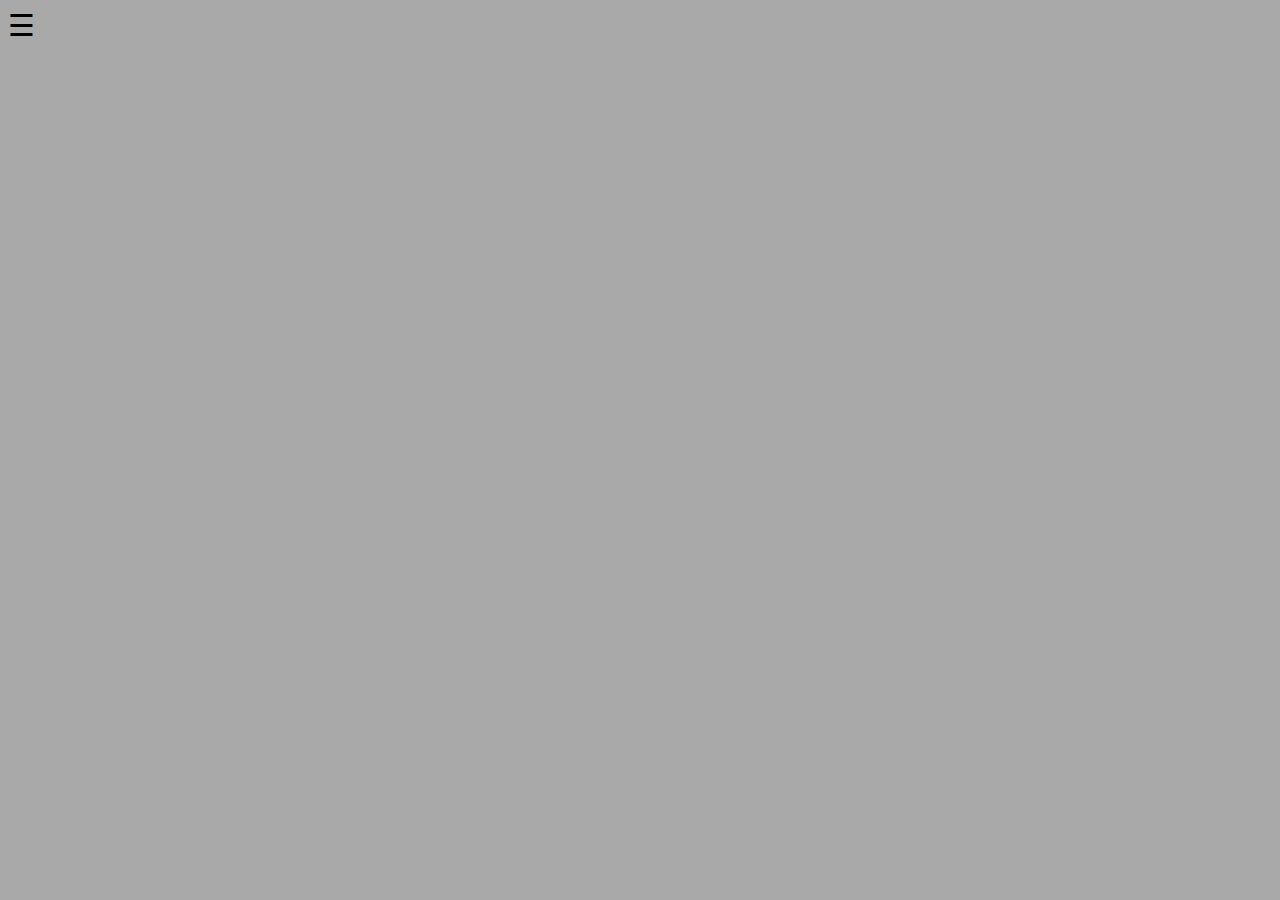
==== feed.html @ a5ab5d33 "feed'n profile" ====
<!DOCTYPE html>
<html lang="en">

<head>
    <meta charset="UTF-8">
    <meta http-equiv="X-UA-Compatible" content="IE=edge">
    <meta name="viewport" content="width=device-width, initial-scale=1.0">
    <title>home page</title>
    <link rel="stylesheet" href="assets/css/feed.css">
    <link rel="stylesheet" href="javascript.js">

</head>

<body>

    <div id="mySidenav" class="sidenav">
        <a href="javascript:void(0)" class="closebtn" onclick="closeNav()">&times;</a>
        <div class="profilepic">
            <img src="https://fiverr-res.cloudinary.com/images/q_auto,f_auto/gigs/132497889/original/2221ea727adf0359af4774e637d2e769938a283e/create-a-personal-minimalist-profile-picture-or-banner.png" 
            width=110px;alt="">
            </div>
        <a href="feed.html">home</a>
        <a href="#">Services</a>
        <a href="profile.html">profile</a>
        <a href="info.html">about us</a>
        <a href="login.html">log uit</a>
      </div>
      
      <div id="main">
        <span style="font-size:30px;cursor:pointer" onclick="openNav()">&#9776; </span>
      </div>
      
      <script>
      function openNav() {
        document.getElementById("mySidenav").style.width = "250px";
        document.getElementById("main").style.marginLeft = "250px";
        document.body.style.backgroundColor = "rgba(0,0,0,0.4)";
      }
      
      function closeNav() {
        document.getElementById("mySidenav").style.width = "0";
        document.getElementById("main").style.marginLeft= "0";
        document.body.style.backgroundColor = "white";
      }
      </script>

</body>
---- assets/css/feed.css ----
body {
    background-color: darkgrey;
  
  }

.profilepic{
position: relative;
margin-left: 30px;
margin-top: 40px; 
}

.sidenav {
  height: 100%;
  width: 0;
  position: fixed;
  z-index: 1;
  top: 0;
  left: 0;
  background-color: #111;
  overflow-x: hidden;
  transition: 0.5s;
  padding-top: 60px;
}

.sidenav a {
  padding: 8px 8px 8px 32px;
  text-decoration: none;
  font-size: 25px;
  color: #818181;
  display: block;
  transition: 0.3s;
}

.sidenav a:hover {
  color: #f1f1f1;
}

.sidenav .closebtn {
  position: absolute;
  top: 0;
  right: 25px;
  font-size: 36px;
  margin-left: 50px;
}
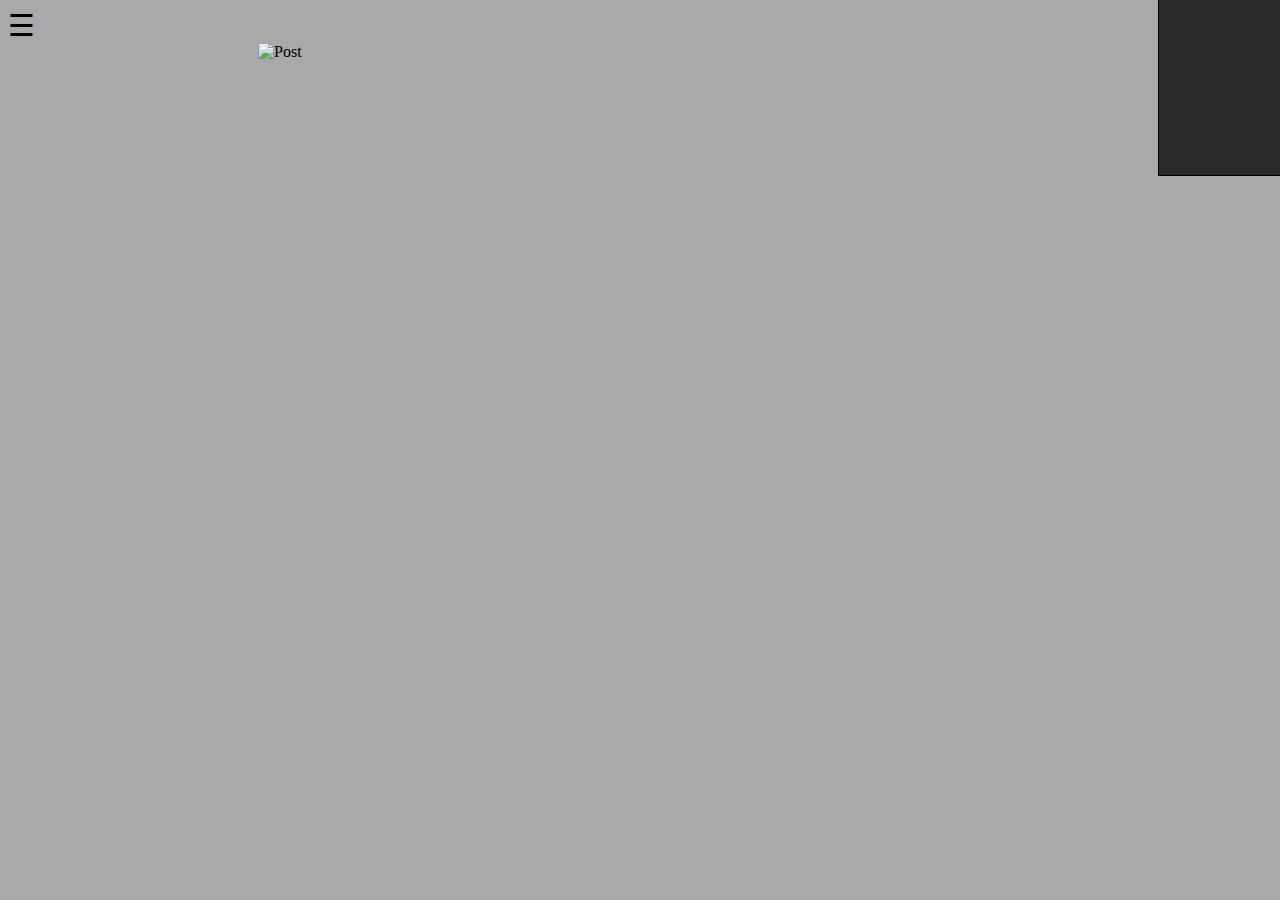
==== commit 39a53af4: "feed page" ====
--- a/feed.html
+++ b/feed.html
@@ -16,8 +16,8 @@
     <div id="mySidenav" class="sidenav">
         <a href="javascript:void(0)" class="closebtn" onclick="closeNav()">&times;</a>
         <div class="profilepic">
-            <img src="https://fiverr-res.cloudinary.com/images/q_auto,f_auto/gigs/132497889/original/2221ea727adf0359af4774e637d2e769938a283e/create-a-personal-minimalist-profile-picture-or-banner.png" 
-            width=110px;alt="">
+            <a href="profile.html"><img src="https://fiverr-res.cloudinary.com/images/q_auto,f_auto/gigs/132497889/original/2221ea727adf0359af4774e637d2e769938a283e/create-a-personal-minimalist-profile-picture-or-banner.png" 
+            href="profile.html" width=110px;alt=""></a>
             </div>
         <a href="feed.html">home</a>
         <a href="#">Services</a>
@@ -44,5 +44,15 @@
       }
       </script>
 
-</body>
+      <div class="box2">
+        <img src="https://www.adorama.com/alc/wp-content/uploads/2018/11/landscape-photography-tips-yosemite-valley-feature.jpg" 
+        alt="Post" />
+      </div>
+      <div class="box">
 
+      </div>
+      
+
+      
+        </body>
+
--- a/assets/css/feed.css
+++ b/assets/css/feed.css
@@ -43,3 +43,17 @@
   font-size: 36px;
   margin-left: 50px;
 }
+
+
+.box {
+  width: 199px;
+  height: 650px;
+  border: 1px solid black;
+  background-color: rgb(43, 41, 41);
+  padding: 20px;
+  margin-left: 1150px;
+  margin-top: -577px;
+}
+.box2 {
+  margin-left: 250px;
+}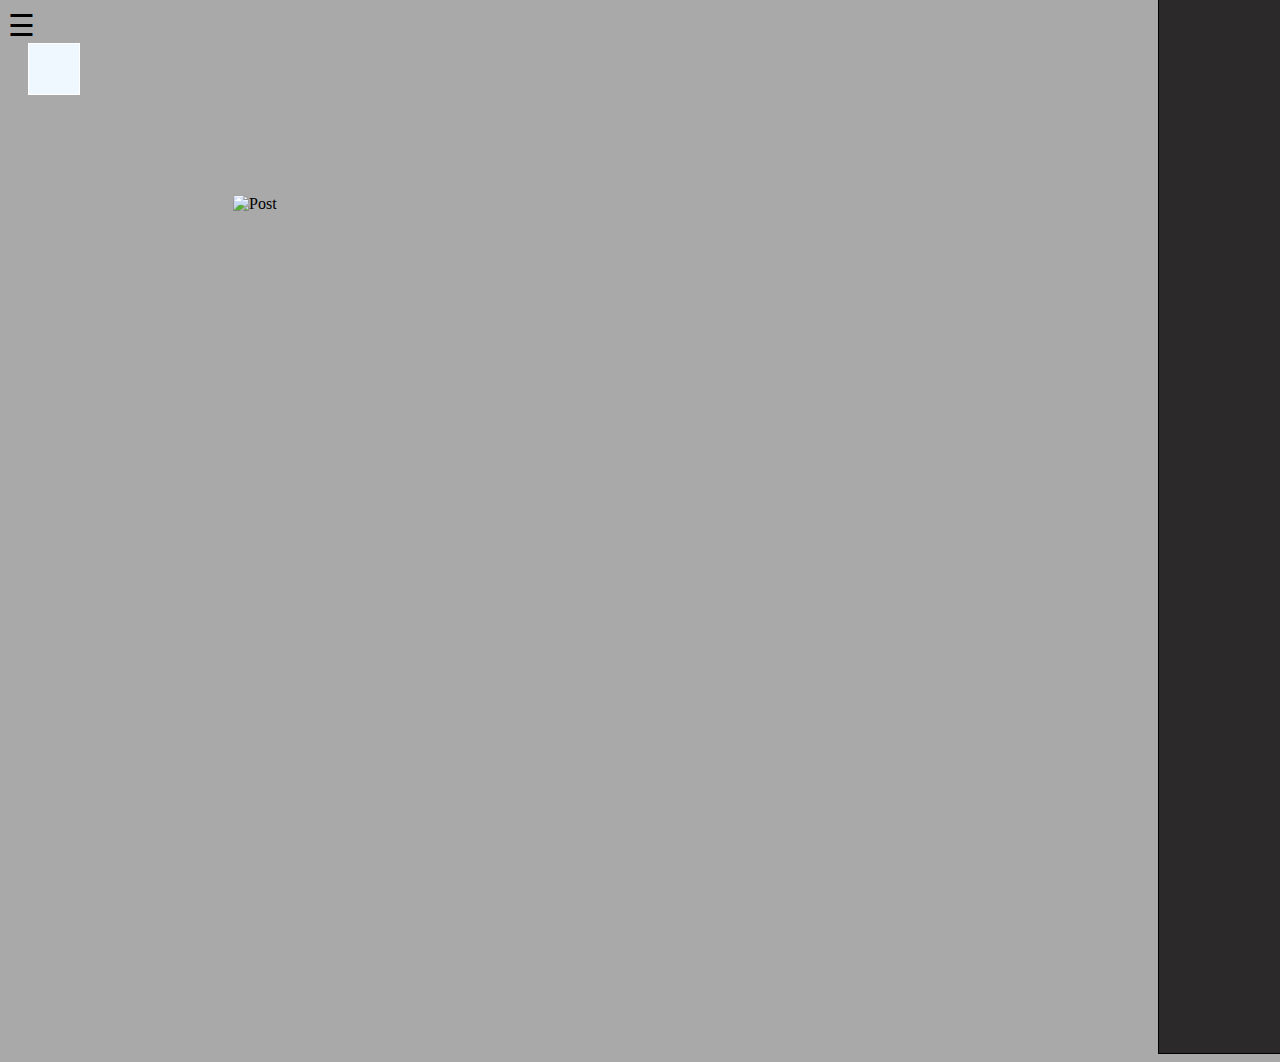
==== commit c0d593ae: "feed post" ====
--- a/feed.html
+++ b/feed.html
@@ -43,7 +43,9 @@
         document.body.style.backgroundColor = "white";
       }
       </script>
-
+    <div class="whitebox">
+        
+    </div>
       <div class="box2">
         <img src="https://www.adorama.com/alc/wp-content/uploads/2018/11/landscape-photography-tips-yosemite-valley-feature.jpg" 
         alt="Post" />
--- a/assets/css/feed.css
+++ b/assets/css/feed.css
@@ -47,13 +47,21 @@
 
 .box {
   width: 199px;
-  height: 650px;
+  height: 1500px;
   border: 1px solid black;
   background-color: rgb(43, 41, 41);
   padding: 20px;
   margin-left: 1150px;
-  margin-top: -577px;
+  margin-top: -701px;
 }
 .box2 {
-  margin-left: 250px;
+  margin-left: 225px;
+  margin-top: 100px;
+}
+.whitebox {
+  border: 1px solid white;
+  background-color: aliceblue;
+  margin-left: 20px;
+  width: 50px;
+  height: 50px;
 }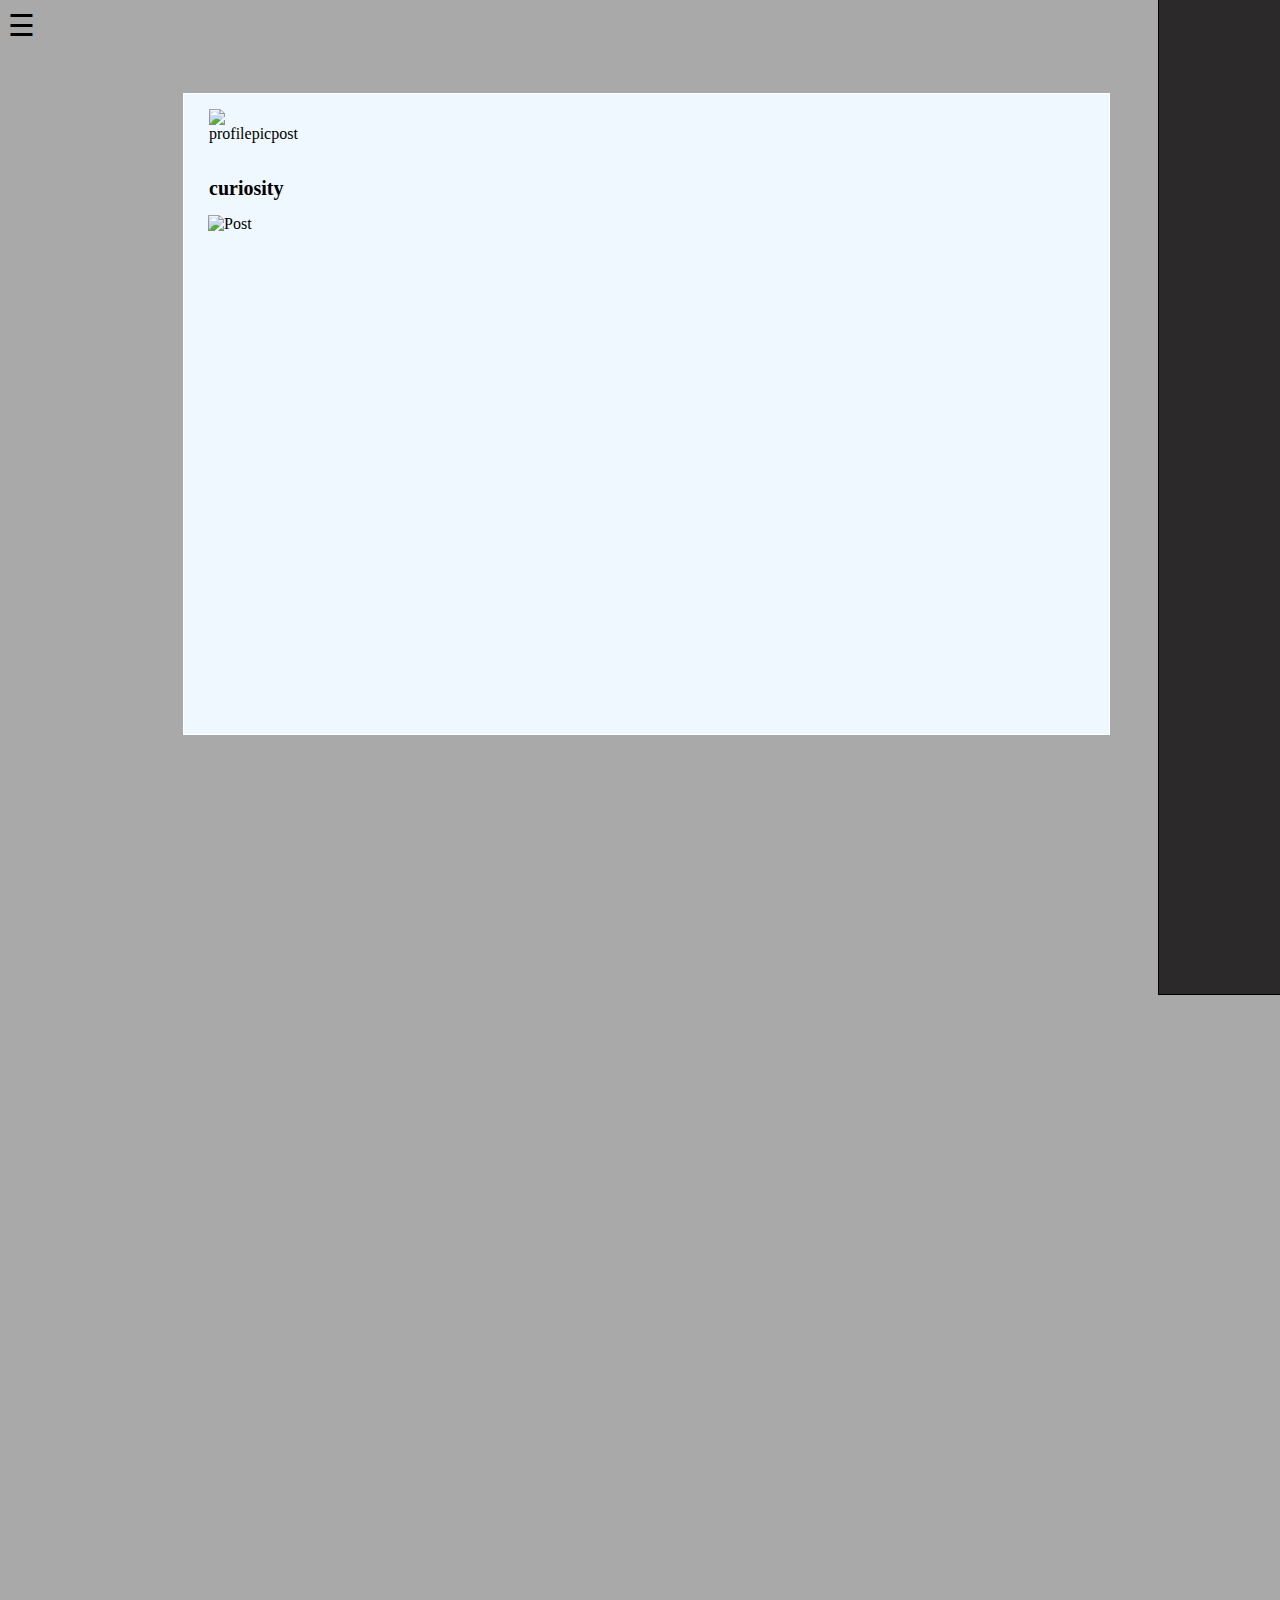
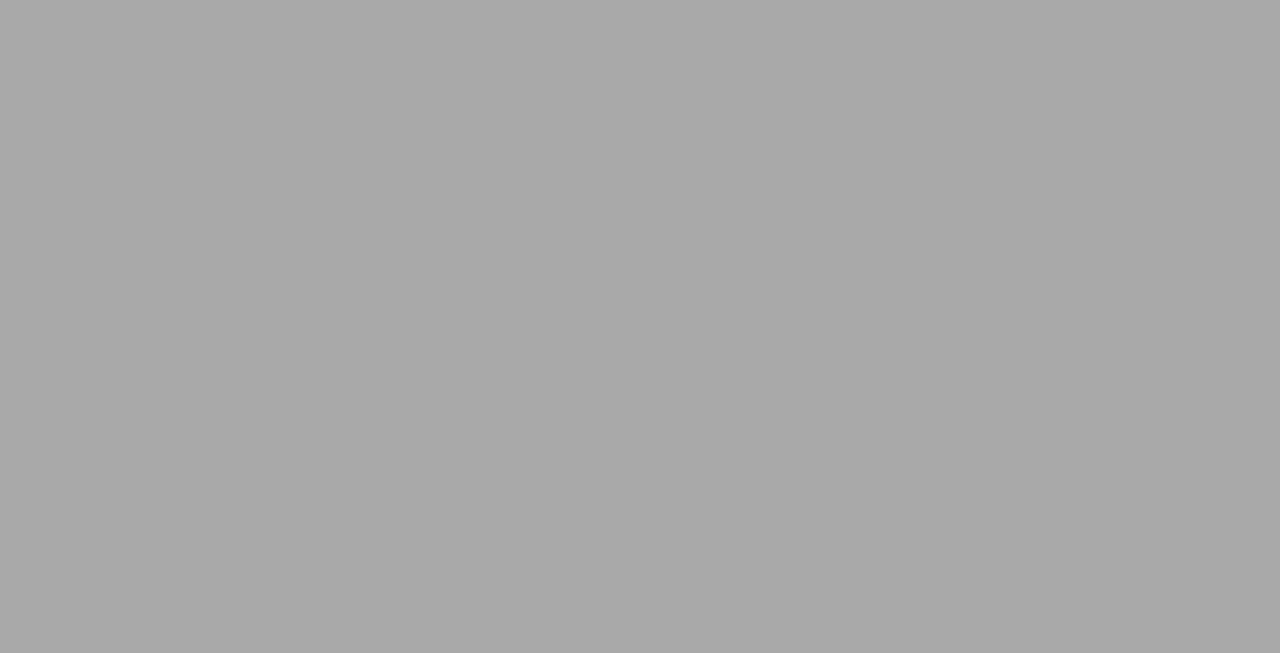
==== commit e50df091: "overhaul" ====
--- a/feed.html
+++ b/feed.html
@@ -43,18 +43,27 @@
         document.body.style.backgroundColor = "white";
       }
       </script>
-    <div class="whitebox">
-        
+    
+    
+      <div class="whitebox">
+
+        <div class="profilepicpost"> <img src="https://fiverr-res.cloudinary.com/images/q_auto,f_auto/gigs/132497889/original/2221ea727adf0359af4774e637d2e769938a283e/create-a-personal-minimalist-profile-picture-or-banner.png"
+        alt="profilepicpost"; width="70px"></div>
+        <h1>
+            curiosity
+        </h1>
+    
     </div>
+
       <div class="box2">
         <img src="https://www.adorama.com/alc/wp-content/uploads/2018/11/landscape-photography-tips-yosemite-valley-feature.jpg" 
-        alt="Post" />
+        alt="Post">
       </div>
+
       <div class="box">
 
       </div>
       
-
       
         </body>
 
--- a/assets/css/feed.css
+++ b/assets/css/feed.css
@@ -33,7 +33,7 @@
 }
 
 .sidenav a:hover {
-  color: #f1f1f1;
+  color: #494949;
 }
 
 .sidenav .closebtn {
@@ -51,17 +51,35 @@
   border: 1px solid black;
   background-color: rgb(43, 41, 41);
   padding: 20px;
-  margin-left: 1150px;
-  margin-top: -701px;
+  position: relative;
+  top: -1250px;
+  left: 1150px;
 }
 .box2 {
-  margin-left: 225px;
-  margin-top: 100px;
+  position: relative;
+  left: 200px;
+  top: -470px;
 }
 .whitebox {
   border: 1px solid white;
   background-color: aliceblue;
-  margin-left: 20px;
-  width: 50px;
-  height: 50px;
+  width: 925px;
+  height: 640px;
+  top: 50px;
+  left: 175px;
+  position: relative;
+}
+.profilepicpost {
+  width: 30px;
+  height: 10px;
+  position: relative;
+  top: 15px;
+  left: 25px;
+}
+h1 {
+  text-align: left;
+  font-size: 20px;
+  position: relative;
+  top: 60px;
+  left: 25px;
 }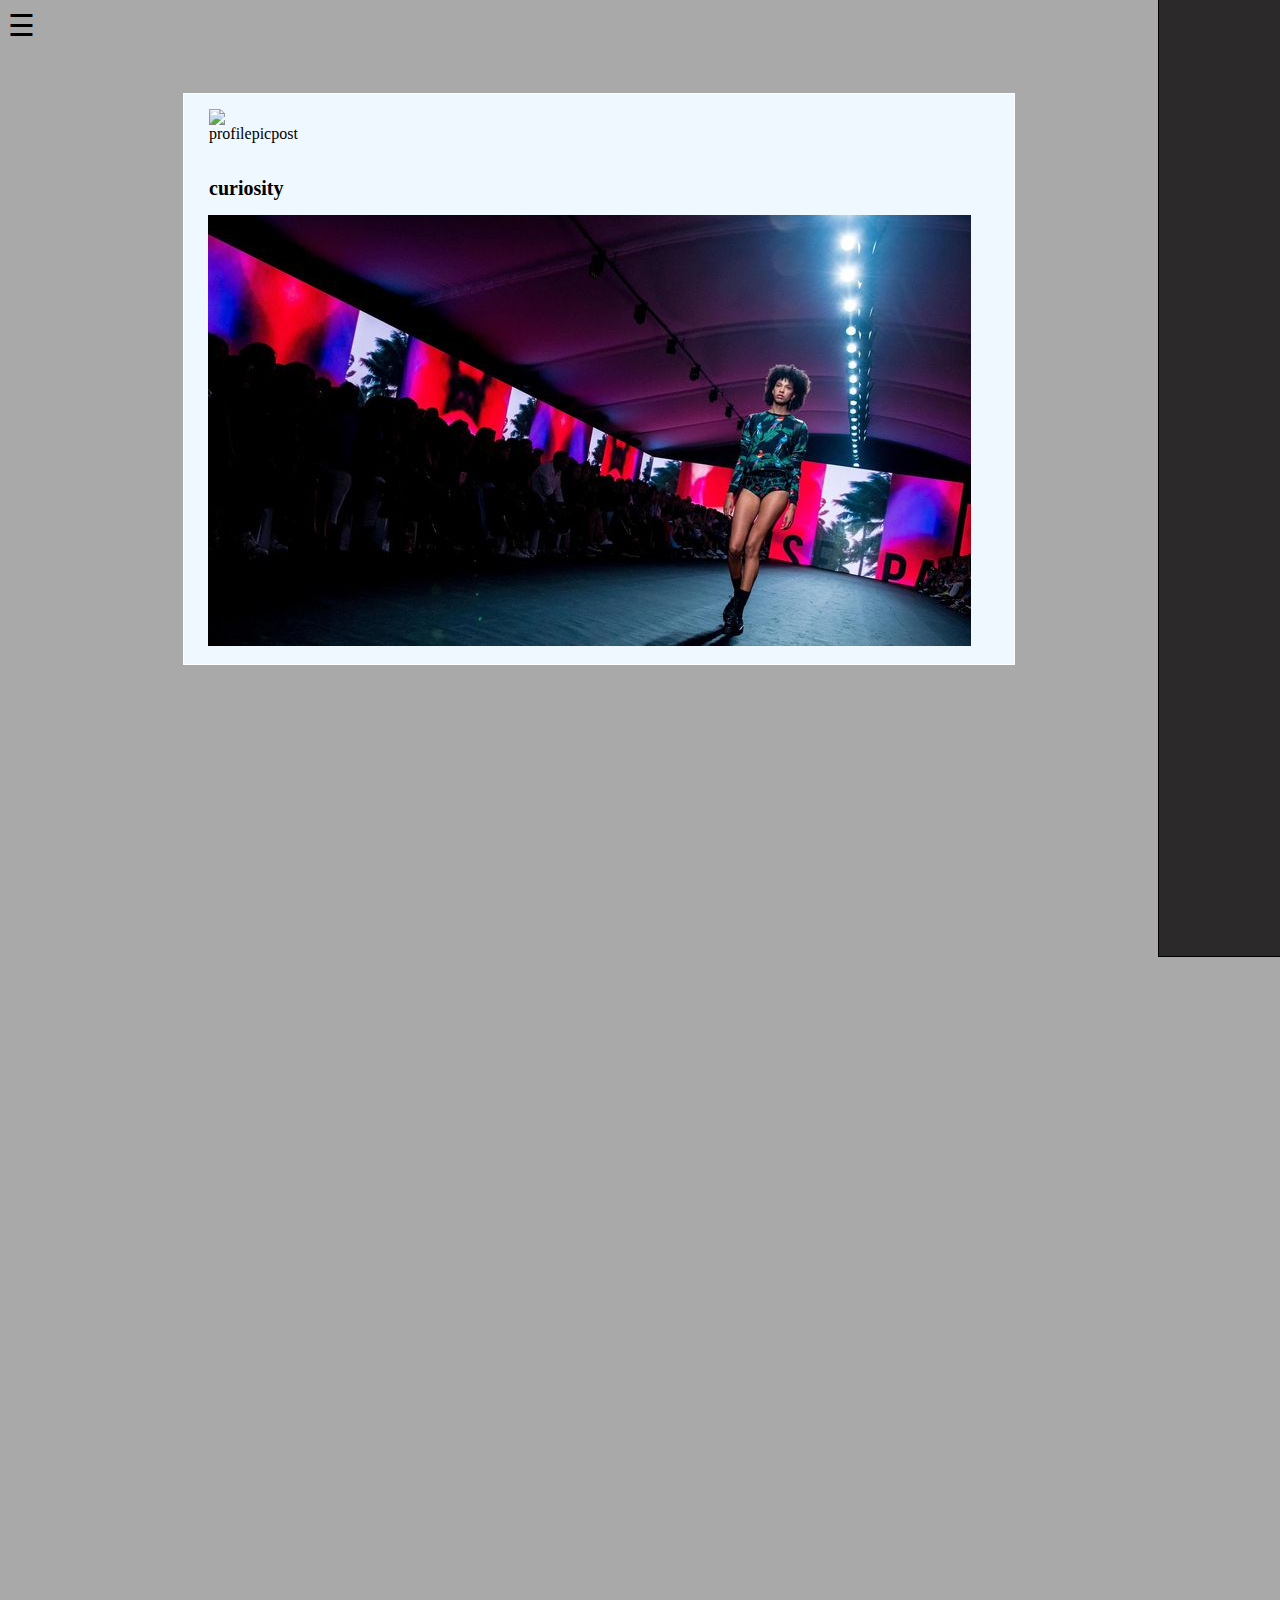
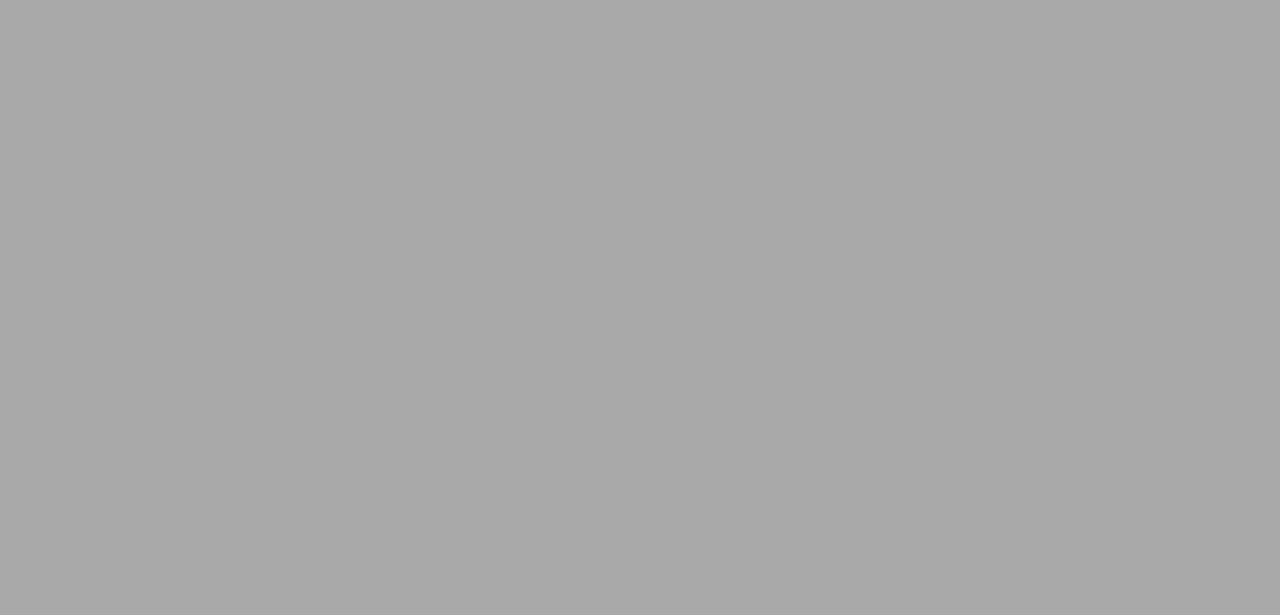
==== commit 1d7d8dfd: "new foto" ====
--- a/feed.html
+++ b/feed.html
@@ -48,7 +48,7 @@
       <div class="whitebox">
 
         <div class="profilepicpost"> <img src="https://fiverr-res.cloudinary.com/images/q_auto,f_auto/gigs/132497889/original/2221ea727adf0359af4774e637d2e769938a283e/create-a-personal-minimalist-profile-picture-or-banner.png"
-        alt="profilepicpost"; width="70px"></div>
+        alt="profilepicpost"; width="70px"> <a href="profile.html"></a></div>
         <h1>
             curiosity
         </h1>
@@ -56,7 +56,7 @@
     </div>
 
       <div class="box2">
-        <img src="https://www.adorama.com/alc/wp-content/uploads/2018/11/landscape-photography-tips-yosemite-valley-feature.jpg" 
+        <img src="assets/img/modeshow.jpeg" 
         alt="Post">
       </div>
 
--- a/assets/css/feed.css
+++ b/assets/css/feed.css
@@ -56,15 +56,17 @@
   left: 1150px;
 }
 .box2 {
+  width: 50px;
+  height: 50px;
   position: relative;
   left: 200px;
-  top: -470px;
+  top: -400px;
 }
 .whitebox {
   border: 1px solid white;
   background-color: aliceblue;
-  width: 925px;
-  height: 640px;
+  width: 830px;
+  height: 570px;
   top: 50px;
   left: 175px;
   position: relative;
